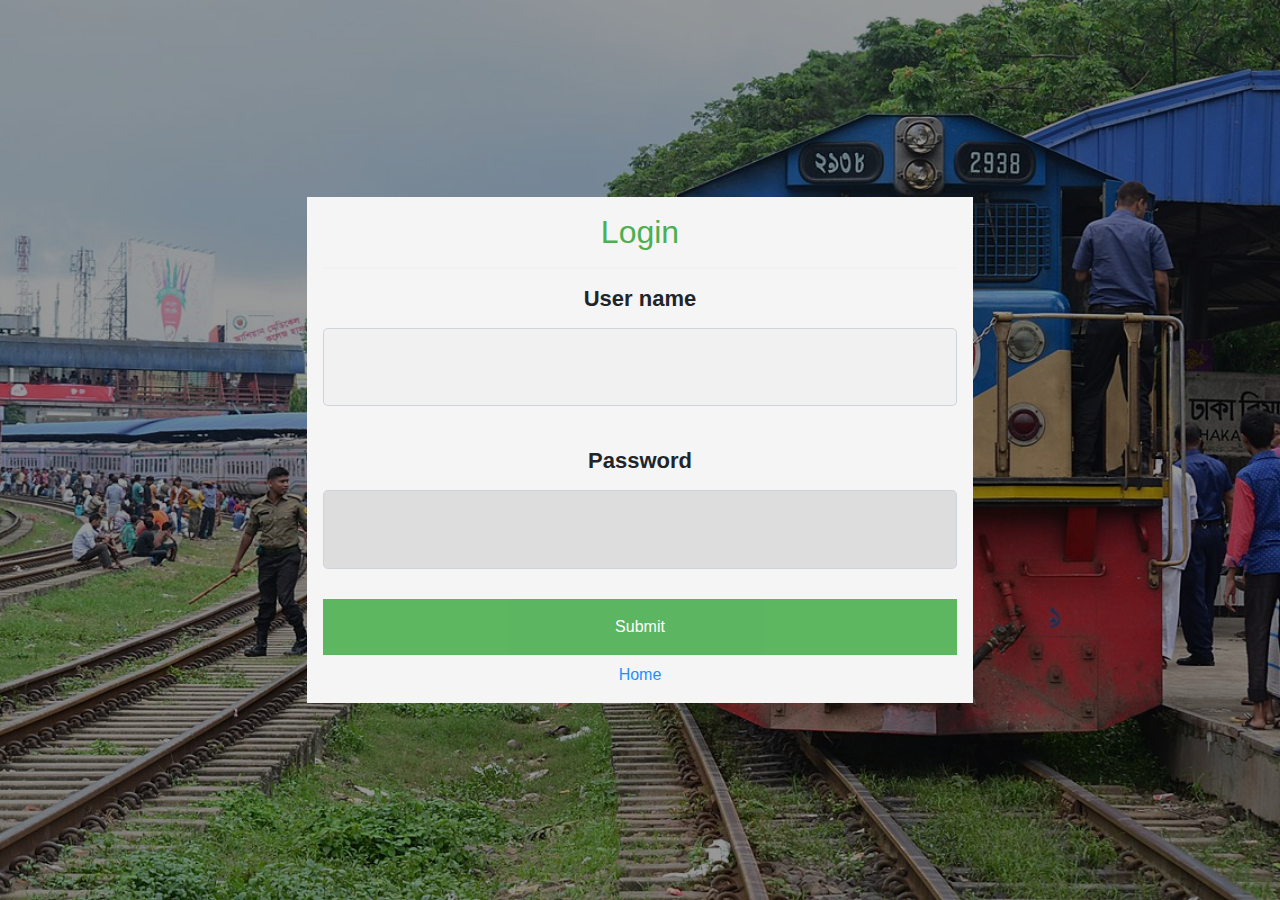
==== project-demo/login.html @ 35b792e5 "new feedback resolved" ====
<!DOCTYPE html>
<html lang="en">
<head>
    <meta charset="UTF-8">
    <meta name="viewport" content="width=device-width, initial-scale=1.0">
    <link rel="stylesheet" href="https://stackpath.bootstrapcdn.com/bootstrap/4.5.2/css/bootstrap.min.css" integrity="sha384-JcKb8q3iqJ61gNV9KGb8thSsNjpSL0n8PARn9HuZOnIxN0hoP+VmmDGMN5t9UJ0Z" crossorigin="anonymous">
    <link rel="stylesheet" href="style.css">    
    <title>Registration</title>
</head>
<body>
    <section id="initLanding">
        <div class="initLanding container">
            <div class="reg-container">
                <div id="reg-form1">
                    <h2 class="text-green">Login</h2>
                    <hr>   
                    <div class="text-center"><label for="psw" ><b>User name</b></label></div>
                    <input type="number" class="form-control form-control-lg">

                    <div class="text-center mt-3"><label for="psw" ><b>Password</b></label></div>
                    <input type="password" class="form-control form-control-lg">

                    <!-- <button type="submit" class="registerbtn" >
                        <a href="./search.html">Login</a> 
                    </button>

                    <div class="text-center">
                        <a href="./index.html">Home</a>
                    </div> -->
                    <button type="submit" class="registerbtn" onclick="hideForm('reg-form1', 'reg-form3')" >
                        Submit
                    </button>

                    <div class="text-center">
                        <a href="./index.html">Home</a>
                    </div>
                </div >

                
                <div id="reg-form3" style="display: none;">
                    <h2 class="text-green">Login</h2>
                    <hr>   
                    <div class="row" id="otp1" >
                        <div class="text-center mb-3 col-12">
                            <label for="psw" ><b>Enter OTP</b></label>
                        </div>
                        <div class="col-3">
                        <input type="number" id="otpbox1" class="form-control form-control-lg" oninput="autofocusFn('otpbox1','otpbox2')" />
                        </div>
                        <div class="col-3">
                        <input type="number" id="otpbox2" class=" form-control form-control-lg" oninput="autofocusFn('otpbox2','otpbox3')" />
                        </div>
                        <div class="col-3">
                        <input type="number" id="otpbox3" class=" form-control form-control-lg" oninput="autofocusFn('otpbox3','otpbox4')" />
                        </div>
                        <div class="col-3">
                            <input type="number" id="otpbox4" class="form-control form-control-lg"" oninput="autofocusFn('otpbox4','')" />
                        </div>

                        <div class="col-12">
                            <button type="button" class="registerbtn">
                                <a href="./search.html">Login</a> 
                            </button> 
                            <div class="text-center">
                                <a href="./index.html">Home</a>
                            </div>   
                        </div>                
                    </div>
                </div >
            </div>

        </div>
    </section>
    
</body>

<script>
    
    function hideForm(id1, id2){
        document.getElementById(id1).style.display="none";
        document.getElementById(id2).style.display="block";
    }
    function autofocusFn(blurID, focusID){
        document.getElementById(blurID).blur() ;
        document.getElementById(focusID).focus() ;
    }

</script>

</html>
---- project-demo/style.css ----
* {
    padding: 0;
    margin: 0;
    box-sizing: border-box;
}

.container {
    min-height: 100vh;
    width: 100%;
    display: flex;
    align-items: center;
    justify-content: center;
}

html {
    font-size: 16px;
    font-family: 'Roboto', sans-serif;
    scroll-behavior: smooth;
}

a {
    text-decoration: none;
}

body{
    background-image: url(./assets/train-back.jpg);
    background-size: cover;
    background-repeat: no-repeat;
    background-position: top center;
    position: relative;
    z-index: 1;
}

body::after {
    content: '';
    position: absolute;
    left: 0;
    top: 0;
    height: 100%;
    width: 100%;
    background-color: black;
    z-index: -1;
    opacity: 0.4;
}

.btn {
    display: flex;
    padding: 10px 10px;
    color: white;
    background-color: #4CAF50;
    border: 2px solid #4CAF50;
    border-radius: 50px;
    height: 85px;
    font-size: 2.5rem;
    text-transform: uppercase;
    text-align: center;
    justify-content: center;
    align-items: center;
    font-weight: 700;
    margin-top: 30px;
}

#reg-form, #search-form {
    display: flex;
    justify-content: center;
    align-items: center;
    margin: auto;
}

#reg-form h1,
h2,
p {
    text-align: center;

}

#reg-form h1 {
    font-size: 3rem;
    margin-bottom: 10px;
    text-align: center;
}

#search-form h1 {
    font-size: 2rem;
    margin-bottom: 30px;
    text-align: center;
}

#reg-form h2 {
    font-size: 0.8rem;
    margin-bottom: 10px;
}

.reg-form {
    justify-content: center;
    align-items: center;
    padding: 100px 100px;
    width: 100%;
    /* text-align: center; */
}

.search-form {
    justify-content: center;
    align-items: center;
    padding: 15px 15px;
    /* width: 100%;     */
}

.reg-container {
    padding: 16px;
    background-color: whitesmoke;
    width: 60%;
}

.search-container {
    padding: 16px;
    background-color: whitesmoke;
    border-radius: 50px;
    width: 60%;
}

#reg-form .row{
    display: flex;
    font-size: 12px;
}

#reg-form .column{
    flex: 50%;
    margin: 10px 10px;
}

#search-form .row{
    flex: 50%;
    margin: 0px 10px;
}

#search-form .column{
    display: flex;
    font-size: 12px;
}

#search-form label {
    font-size: 14px;
}

#reg-form label {
    font-size: 14px;
}

/* Full-width input fields */
input[type=text],
input[type=password],
input[type=date],
input[type=number] {
    width: 100%;
    padding: 15px;
    margin: 5px 0 22px 0;
    display: inline-block;
    /* border: none; */
    background: #f1f1f1;
    font-size: larger;
}

input[type=text]:focus,
input[type=password],
input[type=date],
input[type=number]:focus {
    background-color: #ddd;
    outline: none;
}

/* Overwrite default styles of hr */
hr {
    border: 1px solid #f1f1f1;
    margin-bottom: 12.5px;
}

/* Set a style for the submit button */
.registerbtn {
    background-color: #4CAF50;
    color: white;
    padding: 16px 20px;
    margin: 8px 0;
    border: none;
    cursor: pointer;
    width: 100%;
    opacity: 0.9;
}

.registerbtn:hover {
    opacity: 1;
}

/* Add a blue text color to links */
a {
    color: dodgerblue;
}

/* Set a grey background color and center the text of the "sign in" section */
.signin {
    background-color: #f1f1f1;
    text-align: center;
}

/* registration form end */

.form-control-lg {
    height: calc(1.5em + 3rem + 2px);
    font-size: 2.25rem;
}

label{
    font-size: 22px;
}

button a{
    color: white;
    font-size: 25px;
}

.text-green{
    color: #4CAF50;
}
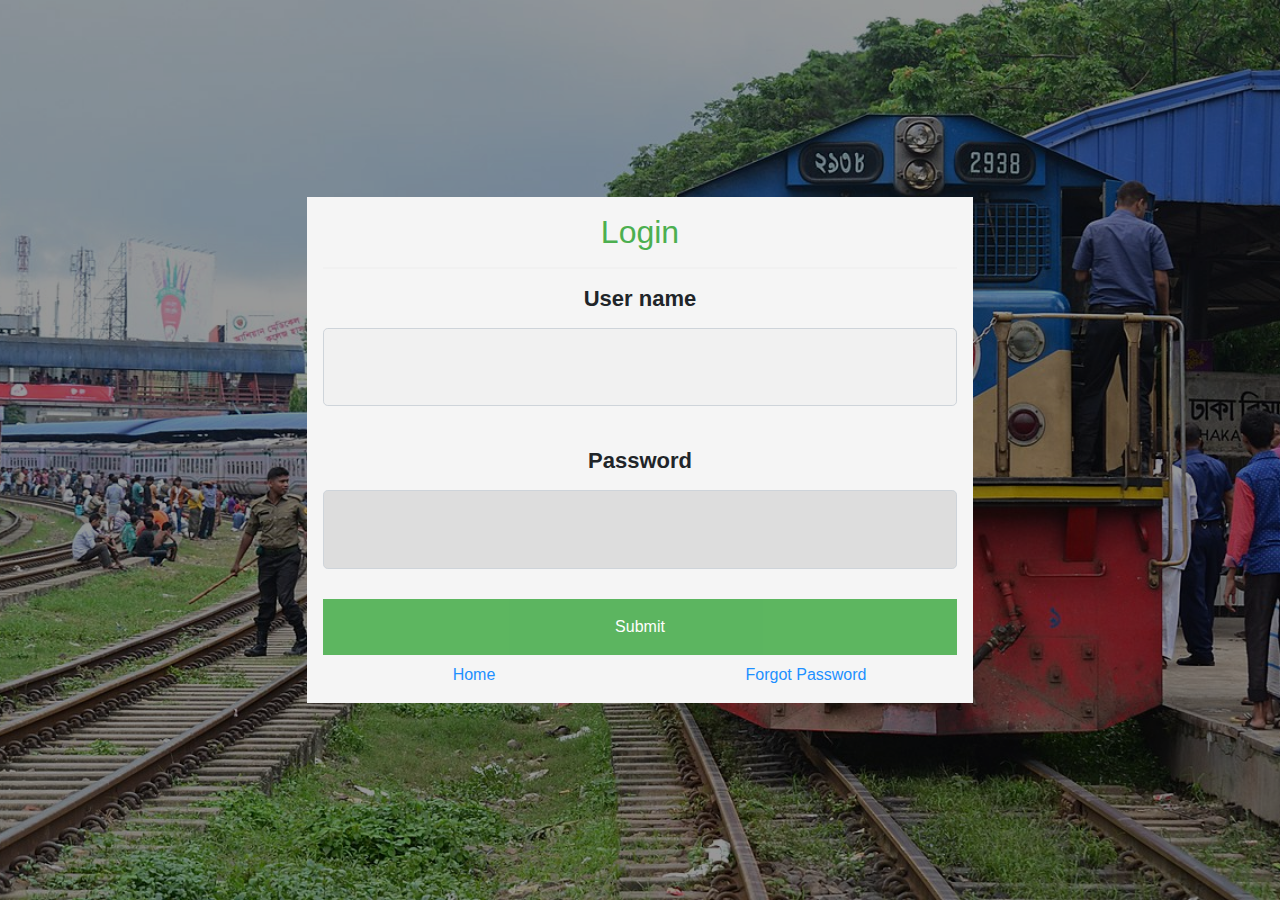
==== commit 69202e06: "forget password link updated" ====
--- a/project-demo/login.html
+++ b/project-demo/login.html
@@ -29,10 +29,18 @@
                     </div> -->
                     <button type="submit" class="registerbtn" onclick="hideForm('reg-form1', 'reg-form3')" >
                         Submit
-                    </button>
-
-                    <div class="text-center">
-                        <a href="./index.html">Home</a>
+                    </button>                    
+                    <div class="row">
+                        <div class="col-6">
+                            <div class="text-center">
+                                <a href="./index.html">Home</a>
+                            </div> 
+                        </div>
+                        <div class="col-6">
+                            <div class="text-center">
+                                <a href="#">Forgot Password</a>
+                            </div> 
+                        </div>
                     </div>
                 </div >
 
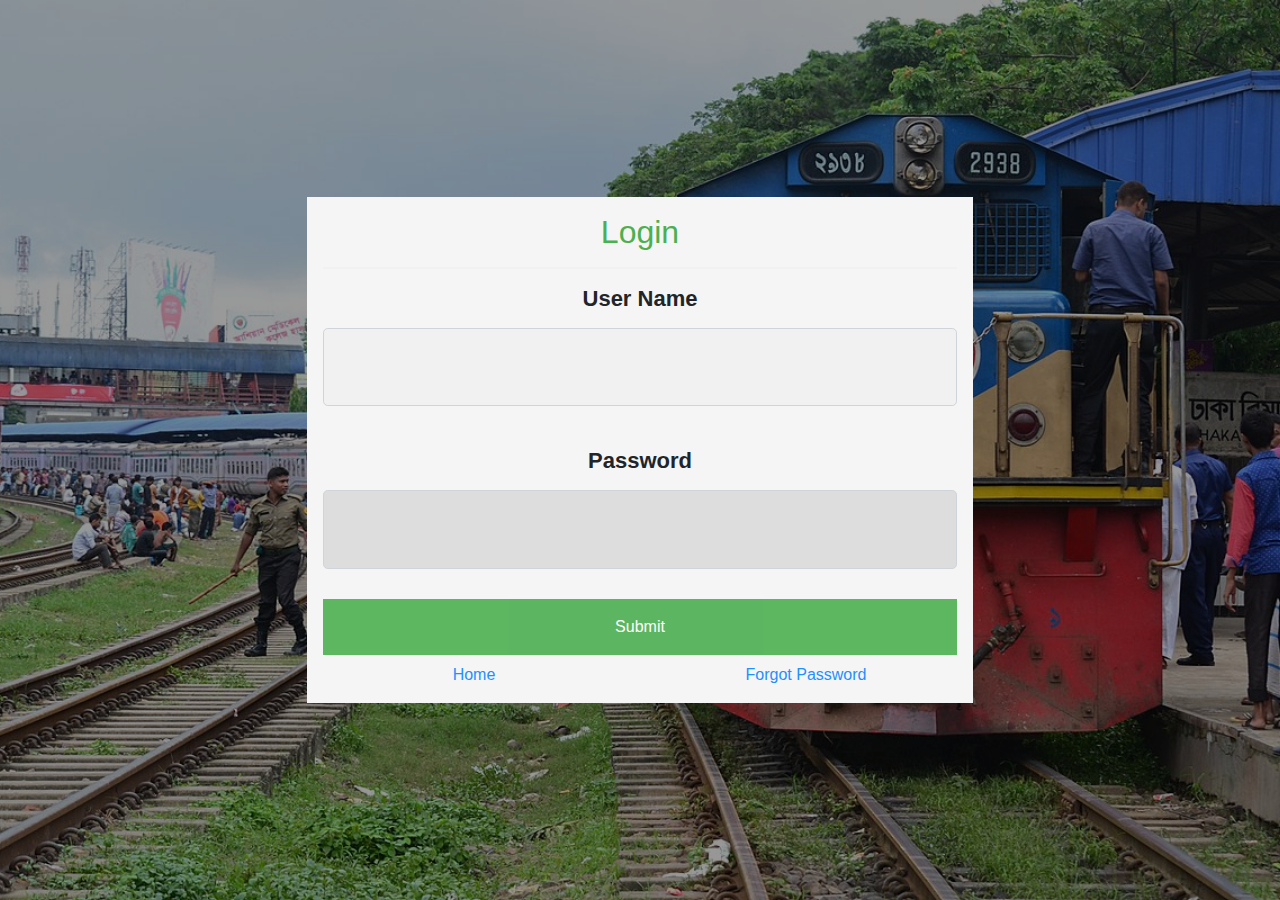
==== commit c02fdc31: "minor changes - typos" ====
--- a/project-demo/login.html
+++ b/project-demo/login.html
@@ -14,7 +14,7 @@
                 <div id="reg-form1">
                     <h2 class="text-green">Login</h2>
                     <hr>   
-                    <div class="text-center"><label for="psw" ><b>User name</b></label></div>
+                    <div class="text-center"><label for="psw" ><b>User Name</b></label></div>
                     <input type="number" class="form-control form-control-lg">
 
                     <div class="text-center mt-3"><label for="psw" ><b>Password</b></label></div>
